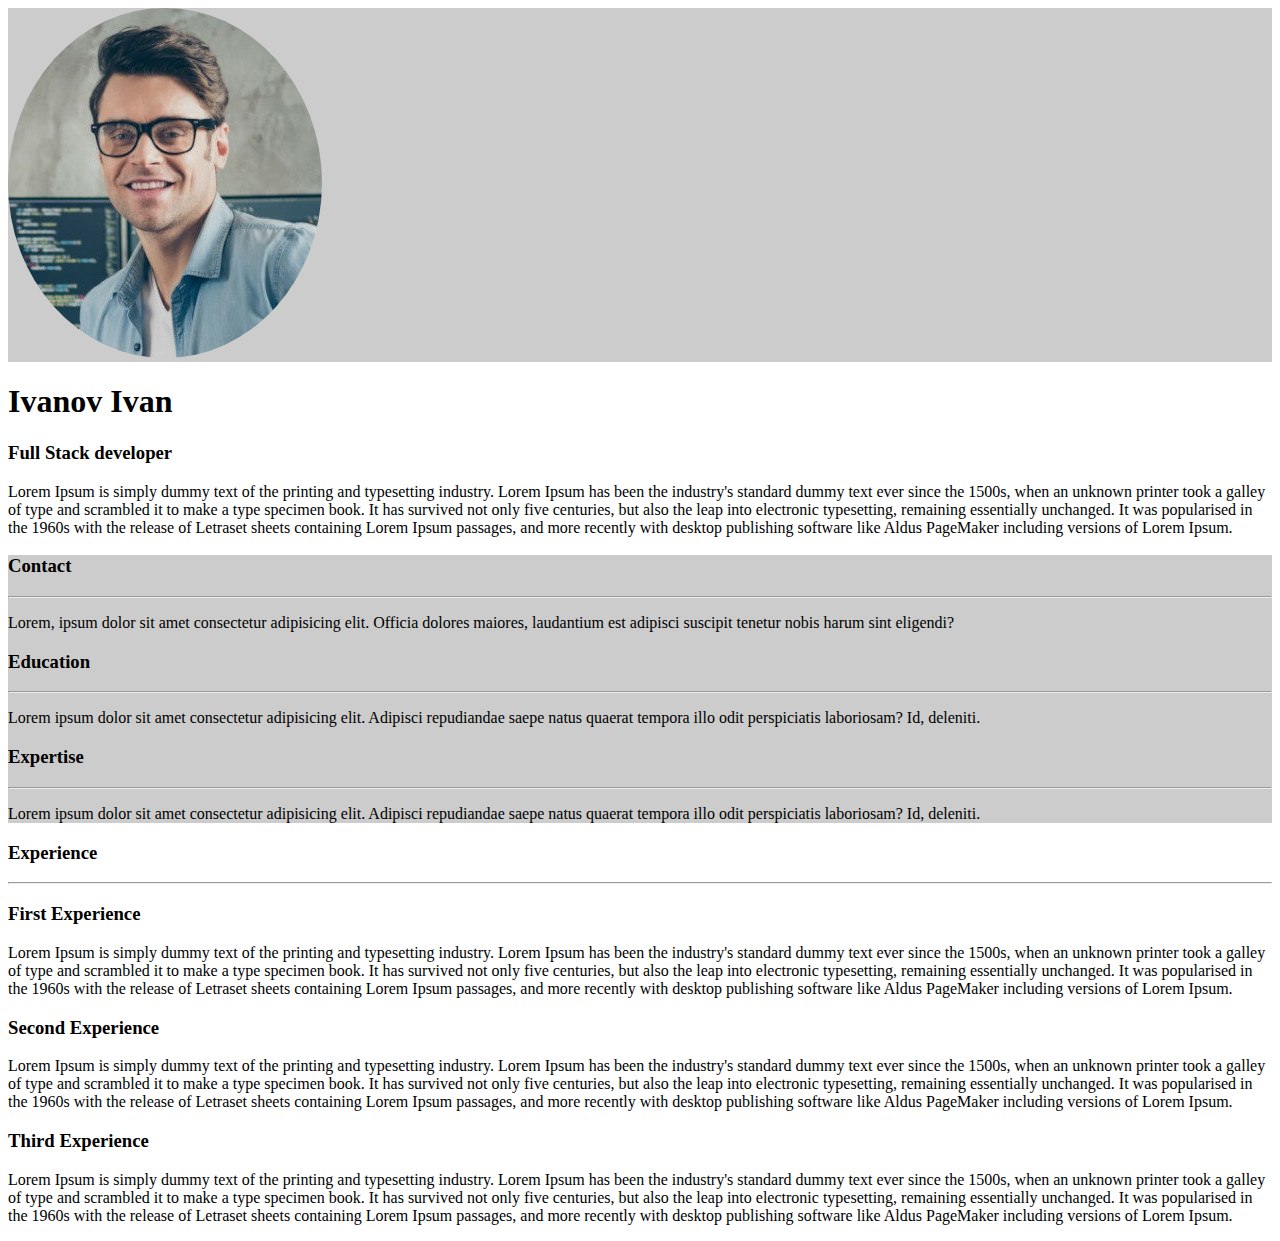
==== Lessons18/Index.html @ 25cef0b5 "fix" ====
<!DOCTYPE html>
<html lang="en">
<head>
    <meta charset="UTF-8">
    <meta http-equiv="X-UA-Compatible" content="IE=edge">
    <meta name="viewport" content="width=device-width, initial-scale=1.0">
    <link rel="stylesheet" href="Style.css">
    <link href="https://cdn.jsdelivr.net/npm/bootstrap@5.3.0-alpha3/dist/css/bootstrap.min.css" rel="stylesheet" integrity="sha384-KK94CHFLLe+nY2dmCWGMq91rCGa5gtU4mk92HdvYe+M/SXH301p5ILy+dN9+nJOZ" crossorigin="anonymous">
    <title>Document</title>
</head>
<body>
    <div class="container">
        <header>
            <div class="row">
                <div class="col-md-3"style="background-color: #ccc;">
                    <img class="w-100" src="Person.jpg" alt="photo" style="border-radius: 50%;">
                </div>
                <div class="col-md-9 ps-5" >
                    <h1>Ivanov Ivan</h1>
                    <h3>Full Stack developer</h3>
                    <p>Lorem Ipsum is simply dummy text of the printing and typesetting industry. Lorem Ipsum has been the industry's standard dummy text ever since the 1500s, when an unknown printer took a galley of type and scrambled it to make a type specimen book. It has survived not only five centuries, but also the leap into electronic typesetting, remaining essentially unchanged. It was popularised in the 1960s with the release of Letraset sheets containing Lorem Ipsum passages, and more recently with desktop publishing software like Aldus PageMaker including versions of Lorem Ipsum.</p>
                </div>
            </div>
        </header>
        <main>
            <div class="row">
                <div class="col-md-3" style="background-color: #ccc;">
                    <div class="row">
                        <h3>Contact</h3>
                        <hr>
                        <p>Lorem, ipsum dolor sit amet consectetur adipisicing elit. Officia dolores maiores, laudantium est adipisci suscipit tenetur nobis harum sint eligendi?</p>
                    </div>
                    <div class="row">
                        <h3>Education</h3>
                        <hr>
                        <p>Lorem ipsum dolor sit amet consectetur adipisicing elit. Adipisci repudiandae saepe natus quaerat tempora illo odit perspiciatis laboriosam? Id, deleniti.</p>
                    </div>
                    <div class="row">
                        <h3>Expertise</h3>
                        <hr>
                        <p>Lorem ipsum dolor sit amet consectetur adipisicing elit. Adipisci repudiandae saepe natus quaerat tempora illo odit perspiciatis laboriosam? Id, deleniti.</p>
                    </div>
                </div>
                <div class="col-md-9 ps-5" >
                    <h3>Experience</h3>
                    <hr> 
                    <h3 class="" id="firstTitle">First Experience</h3>                 
                    <p class="" id="first">Lorem Ipsum is simply dummy text of the printing and typesetting industry. Lorem Ipsum has been the industry's standard dummy text ever since the 1500s, when an unknown printer took a galley of type and scrambled it to make a type specimen book. It has survived not only five centuries, but also the leap into electronic typesetting, remaining essentially unchanged. It was popularised in the 1960s with the release of Letraset sheets containing Lorem Ipsum passages, and more recently with desktop publishing software like Aldus PageMaker including versions of Lorem Ipsum.</p>
                    <h3 class="" id="secondTitle">Second Experience</h3>   
                    <p class="" id="second">Lorem Ipsum is simply dummy text of the printing and typesetting industry. Lorem Ipsum has been the industry's standard dummy text ever since the 1500s, when an unknown printer took a galley of type and scrambled it to make a type specimen book. It has survived not only five centuries, but also the leap into electronic typesetting, remaining essentially unchanged. It was popularised in the 1960s with the release of Letraset sheets containing Lorem Ipsum passages, and more recently with desktop publishing software like Aldus PageMaker including versions of Lorem Ipsum.</p>
                    <h3 class="" id="thirdTitle">Third Experience</h3>   
                    <p class="" id="third">Lorem Ipsum is simply dummy text of the printing and typesetting industry. Lorem Ipsum has been the industry's standard dummy text ever since the 1500s, when an unknown printer took a galley of type and scrambled it to make a type specimen book. It has survived not only five centuries, but also the leap into electronic typesetting, remaining essentially unchanged. It was popularised in the 1960s with the release of Letraset sheets containing Lorem Ipsum passages, and more recently with desktop publishing software like Aldus PageMaker including versions of Lorem Ipsum.</p>
                </div>
            </div>
        </main>
        <footer>
    
        </footer>
    </div>
    <script src="https://cdn.jsdelivr.net/npm/bootstrap@5.3.0-alpha3/dist/js/bootstrap.bundle.min.js" integrity="sha384-ENjdO4Dr2bkBIFxQpeoTz1HIcje39Wm4jDKdf19U8gI4ddQ3GYNS7NTKfAdVQSZe" crossorigin="anonymous"></script>
    <script src="Main.js"></script>
</body>
</html>
---- Lessons18/Style.css ----
.hide{
    display: none;
}
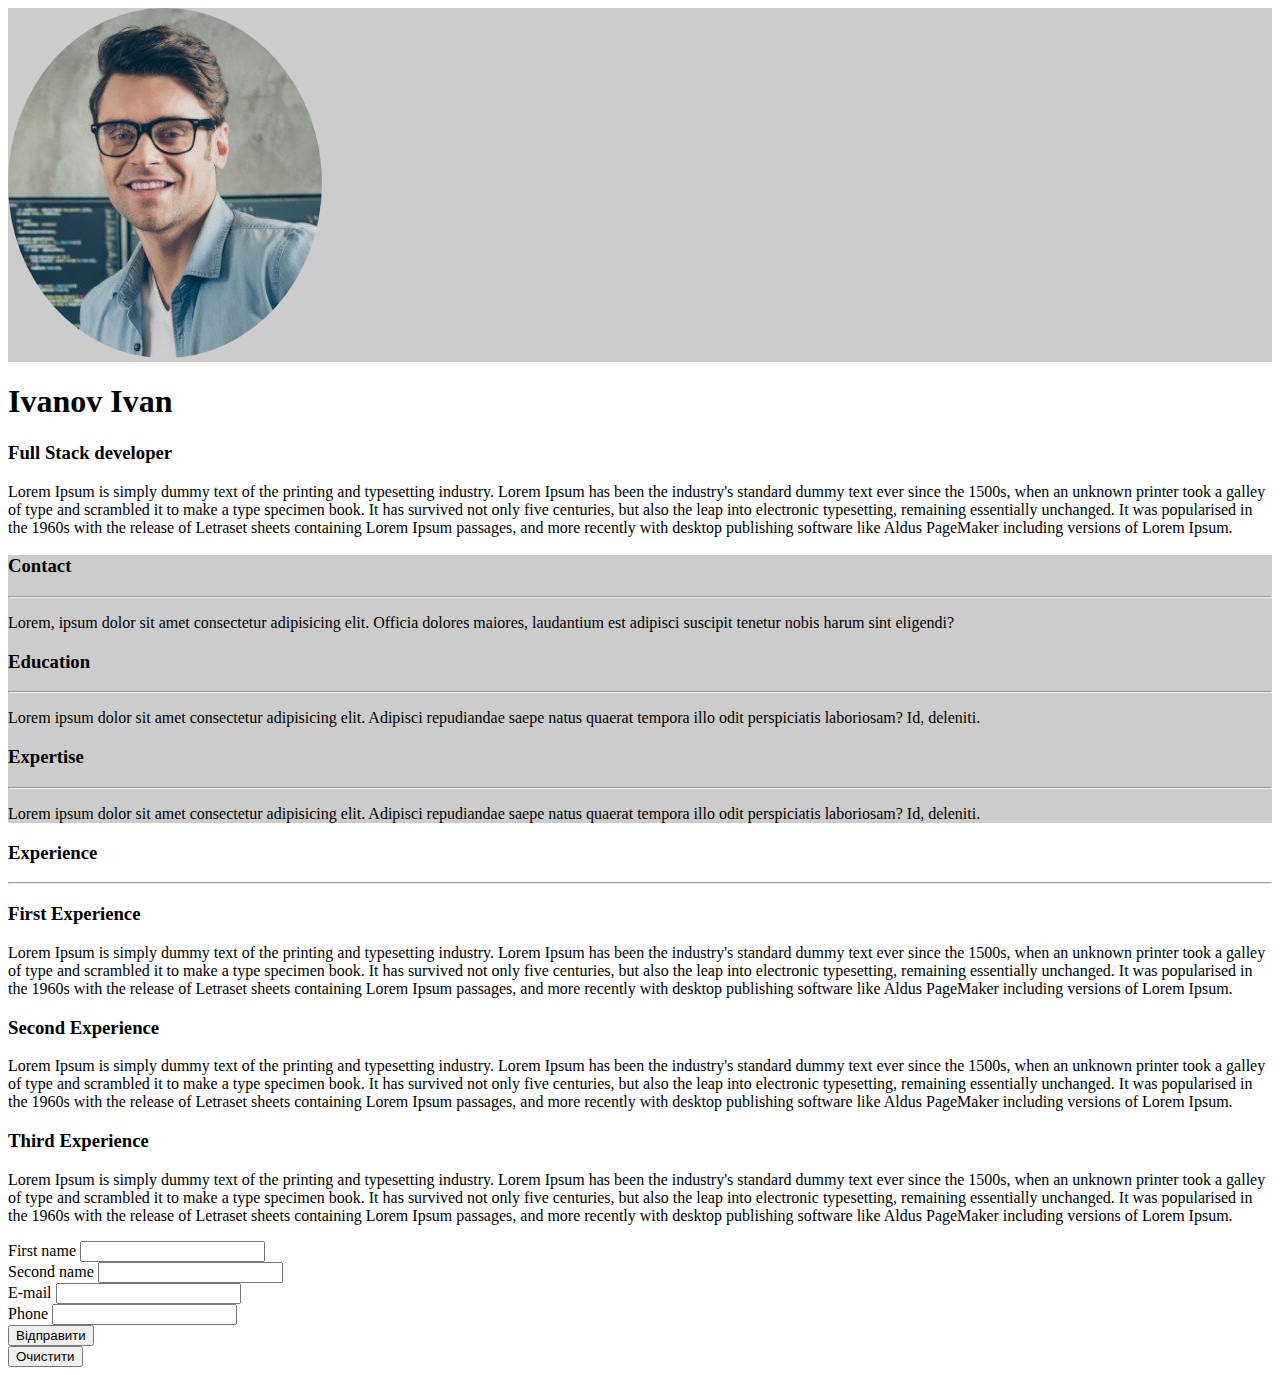
==== commit 5c3450b7: "fix" ====
--- a/Lessons18/Index.html
+++ b/Lessons18/Index.html
@@ -54,7 +54,43 @@
             </div>
         </main>
         <footer>
-    
+            <form action="" id="SendForm" class="mt-5 mb-5">
+                <div class="container mt-5 mb-5">
+                    <div class="row">
+                        <div class="col-md-12">
+                            <div class="row">
+                                <div class="col-md-6">
+                                    <label for="Name">First name</label>
+                                    <input class="form-control" id="Name" type="text">
+                                </div>
+                                <div class="col-md-6">
+                                    <label for="SecondName">Second name</label>
+                                    <input class="form-control" id="SecondName" type="text">
+                                </div>
+                            </div>
+                            <div class="row">
+                                <div class="col-md-6">
+                                    <label for="Email">E-mail</label>
+                                    <input class="form-control" id="Email" type="email">
+                                </div>
+                                <div class="col-md-6">
+                                    <label for="Phone">Phone</label>
+                                    <input class="form-control" id="Phone" type="tel">
+                                </div>
+                            </div>
+                            <div class="row">
+                                <div class="col-md-1 me-3 mt-3">
+                                    <button class="btn btn-success" type="submit">Відправити</button>
+                                </div>
+                                <div class="col-md-1 me-3 mt-3">
+                                    <button class="btn btn-danger" type="reset">Очистити</button>
+                                </div>
+                            </div>
+                        </div>
+                    </div> 
+                </div>
+            </form>
+            
         </footer>
     </div>
     <script src="https://cdn.jsdelivr.net/npm/bootstrap@5.3.0-alpha3/dist/js/bootstrap.bundle.min.js" integrity="sha384-ENjdO4Dr2bkBIFxQpeoTz1HIcje39Wm4jDKdf19U8gI4ddQ3GYNS7NTKfAdVQSZe" crossorigin="anonymous"></script>
